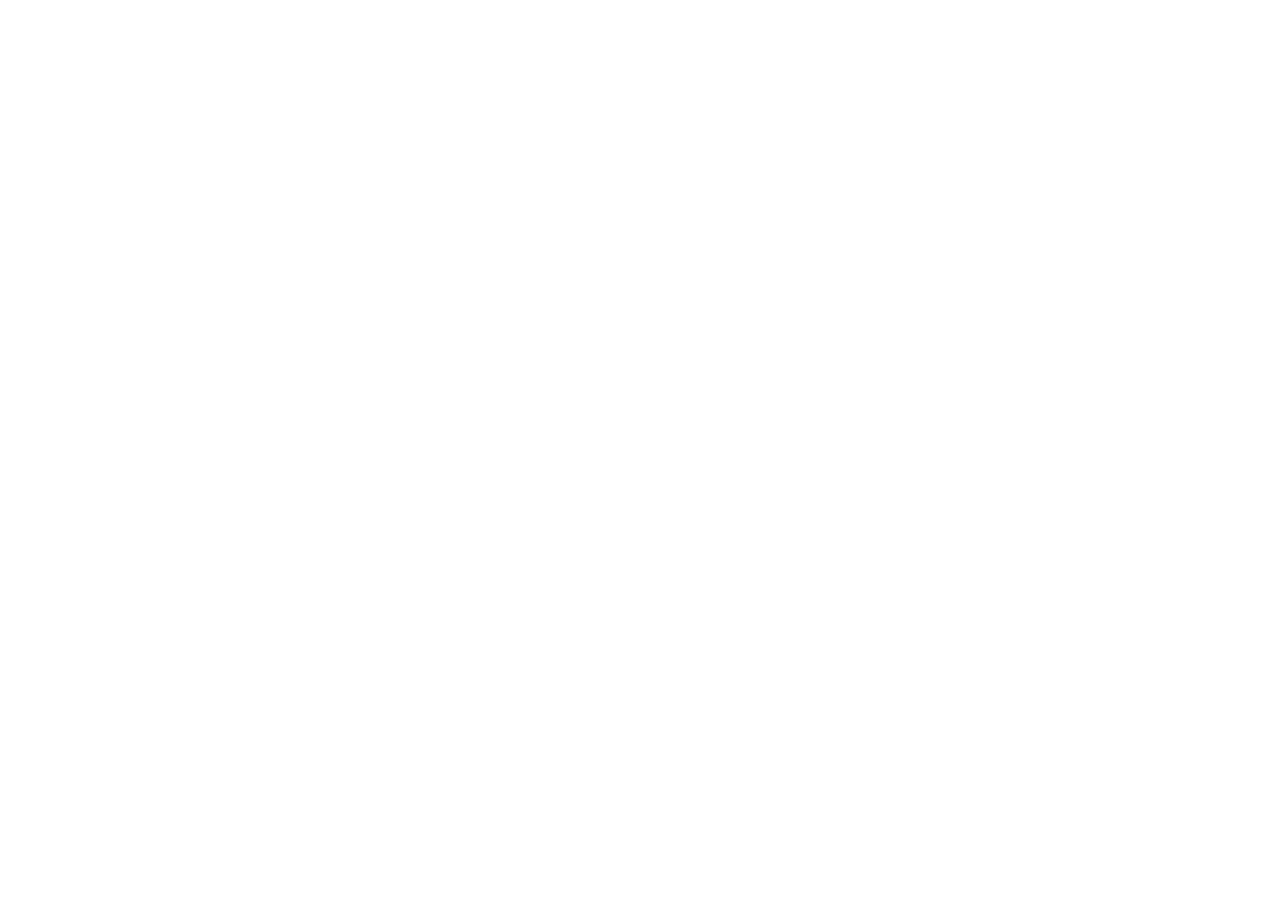
==== index.html @ 0f8ed4ec "Added files" ====
<!DOCTYPE html>
<html lang="en">

<head>
    <meta charset="UTF-8">
    <meta name="viewport" content="width=device-width, initial-scale=1.0">
    <meta http-equiv="X-UA-Compatible" content="ie=edge">

    <!-- Stylesheets -->
    <link rel="stylesheet" href="https://maxcdn.bootstrapcdn.com/bootstrap/3.3.7/css/bootstrap.min.css">
    <link rel="stylesheet" type="text/css" href="./assets/css/style.css">
    <link href="https://fonts.googleapis.com/css?family=Coiny" rel="stylesheet">

    <!-- Document title -->
    <title>GIF Search</title>
</head>

<body>



    <!-- Scripts -->
    <script src="https://ajax.googleapis.com/ajax/libs/jquery/3.3.1/jquery.min.js"></script>
    <script src="https://maxcdn.bootstrapcdn.com/bootstrap/3.3.7/js/bootstrap.min.js"></script>
    <script src="./assets/js/logic.js"></script>
</body> 

</html>
---- assets/css/style.css ----
css
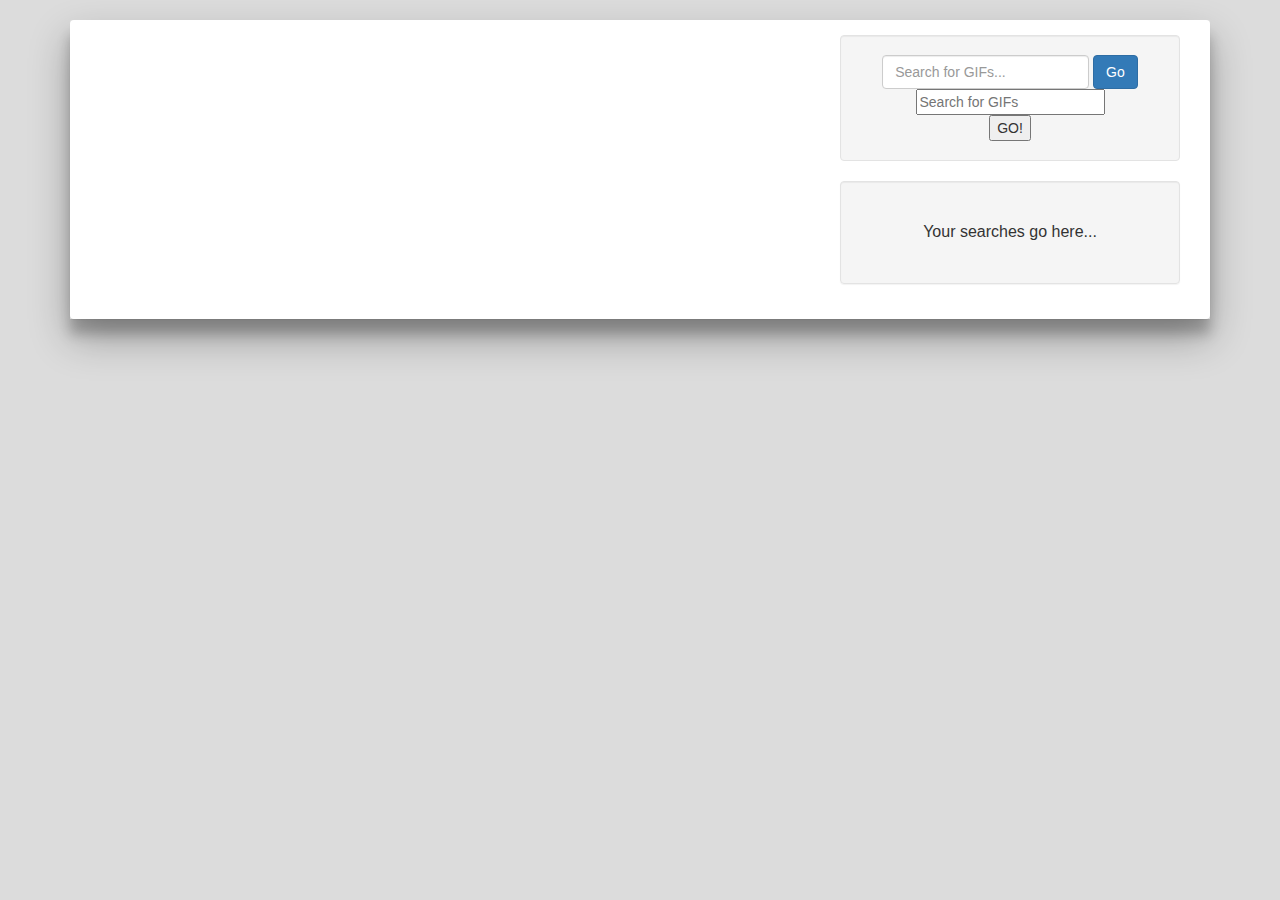
==== commit 5964a751: "Added sidebar panels" ====
--- a/index.html
+++ b/index.html
@@ -16,6 +16,66 @@
 </head>
 
 <body>
+    <main>
+        <div class="container">
+            <div class="row">
+                <div class="col-md-12">
+                    <div class="shadowcontainer">
+                        <div class="panel panel-default">
+                            <div class="panel-body">
+
+
+                                <div class="col-md-8">
+
+                                </div>
+
+
+                                <div class="col-md-4">
+                                    <div class="well">
+                                        
+                                        
+
+                                            <form class="form-inline">
+                                                <div class="form-group mx-sm-3 mb-2">
+                                                    <label for="inputPassword2" class="sr-only">Search for GIFs</label>
+                                                    <input type="password" class="form-control" id="inputPassword2" placeholder="Search for GIFs...">
+                                                </div>
+                                                <button type="submit" class="btn btn-primary mb-2">Go</button>
+                                            </form>
+
+                                            <form id="artist-form">
+                                                <!-- Text Input Box -->
+                                                <input type="text" placeholder="Search for GIFs" id="artist-input">
+                                                <br>
+                                                <!-- Submit Button -->
+                                                <input id="select-artist" type="submit" value="GO!">
+                                            </form>
+
+
+                                        
+                                    </div>
+                                    <div class="panel panel-default">
+                                        <div class="well">
+                                            <p>Your searches go here...</p>
+
+
+                                        </div>
+                                    </div>
+                                </div>
+                            </div>
+                        </div>
+
+
+
+
+
+
+                    </div>
+                </div>
+            </div>
+        </div>
+        </div>
+    </main>
 
 
 
@@ -23,6 +83,6 @@
     <script src="https://ajax.googleapis.com/ajax/libs/jquery/3.3.1/jquery.min.js"></script>
     <script src="https://maxcdn.bootstrapcdn.com/bootstrap/3.3.7/js/bootstrap.min.js"></script>
     <script src="./assets/js/logic.js"></script>
-</body> 
+</body>
 
 </html>--- a/assets/css/style.css
+++ b/assets/css/style.css
@@ -1 +1,87 @@
-css+/* COLOR PALETTE
+Dark purple: #421b51;
+Light purple: #d8bfd8;
+Green: #66cd00;
+Light green: #b2e67f;
+Blue (buttons): #3399cc;
+Dark Grey (borders): #7f7f7f;
+ */
+
+/* FONTS */
+h1,
+h2,
+h3,
+h4,
+h5 {
+  font-family: "Georgia", Times, Times New Roman, serif;
+  margin: 20px;
+  color: #333;
+}
+
+h2 {
+  font-weight: 900;
+  font-size: 25px;
+}
+
+hr {
+  max-width: 95%;
+  font-weight: 900;
+}
+
+p {
+  font-family: "Arial", "Helvetica Neue", Helvetica, sans-serif;
+  margin: 20px;
+  font-size: 16px;
+}
+
+/* BODY STYLES */
+body {
+  background-color: #dcdcdc;
+}
+
+img {
+  border-radius: 6px;
+  border: 1px solid #ddd;
+}
+
+/* Container formatting */
+.container {
+  padding-top: 20px;
+}
+
+.shadowcontainer{
+    box-shadow: 0 19px 38px rgba(0, 0, 0, 0.30), 0 15px 12px rgba(0, 0, 0, 0.22) !important;
+}
+
+/* Panel formatting */
+.panel{
+    border: none;
+}
+
+.entry-panel {
+    background-color: #dcdcdc;
+}
+
+.panel-body {
+    text-align: center;
+}
+
+/* Search panel formatting */
+.search {
+    text-align: center;
+    font-weight: 900;
+}
+
+/* .gameboard {
+    padding: 20px !important;
+    border: 2px solid #666;
+    margin: 40px;
+    border-radius: 6px;
+    background-color: #f6f6f6;
+    max-width: 100%;
+    display: inline-block;
+    padding: 40px;
+  } */
+
+
+  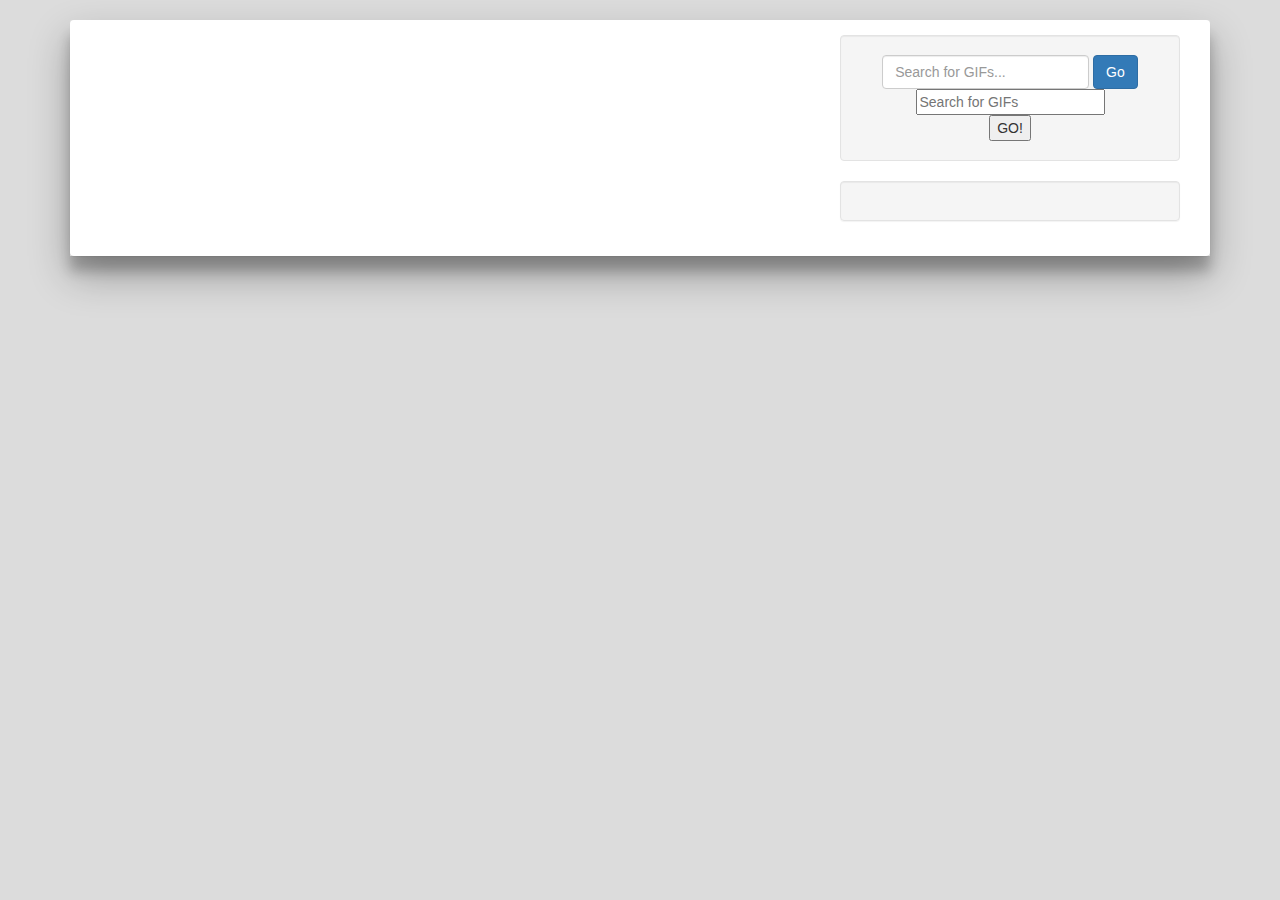
==== commit a780febe: "Added sidebar" ====
--- a/index.html
+++ b/index.html
@@ -23,10 +23,8 @@
                     <div class="shadowcontainer">
                         <div class="panel panel-default">
                             <div class="panel-body">
-
-
                                 <div class="col-md-8">
-
+                                    <div id="gifArea"></div>
                                 </div>
 
 
@@ -37,15 +35,15 @@
 
                                             <form class="form-inline">
                                                 <div class="form-group mx-sm-3 mb-2">
-                                                    <label for="inputPassword2" class="sr-only">Search for GIFs</label>
-                                                    <input type="password" class="form-control" id="inputPassword2" placeholder="Search for GIFs...">
+                                                    <label for="searchInput" class="sr-only">Search for GIFs</label>
+                                                    <input type="text" class="form-control" id="searchInput" placeholder="Search for GIFs...">
                                                 </div>
-                                                <button type="submit" class="btn btn-primary mb-2">Go</button>
+                                                <button type="submit" id="go" class="btn btn-primary mb-2">Go</button>
                                             </form>
 
                                             <form id="artist-form">
                                                 <!-- Text Input Box -->
-                                                <input type="text" placeholder="Search for GIFs" id="artist-input">
+                                                <input type="text" placeholder="Search for GIFs" id="searchInput">
                                                 <br>
                                                 <!-- Submit Button -->
                                                 <input id="select-artist" type="submit" value="GO!">
@@ -54,11 +52,9 @@
 
                                         
                                     </div>
-                                    <div class="panel panel-default">
+                                    <div class="panel panel-default" id="searchedPanel">
                                         <div class="well">
-                                            <p>Your searches go here...</p>
-
-
+                                            <div id="searchedTerms"></div>
                                         </div>
                                     </div>
                                 </div>
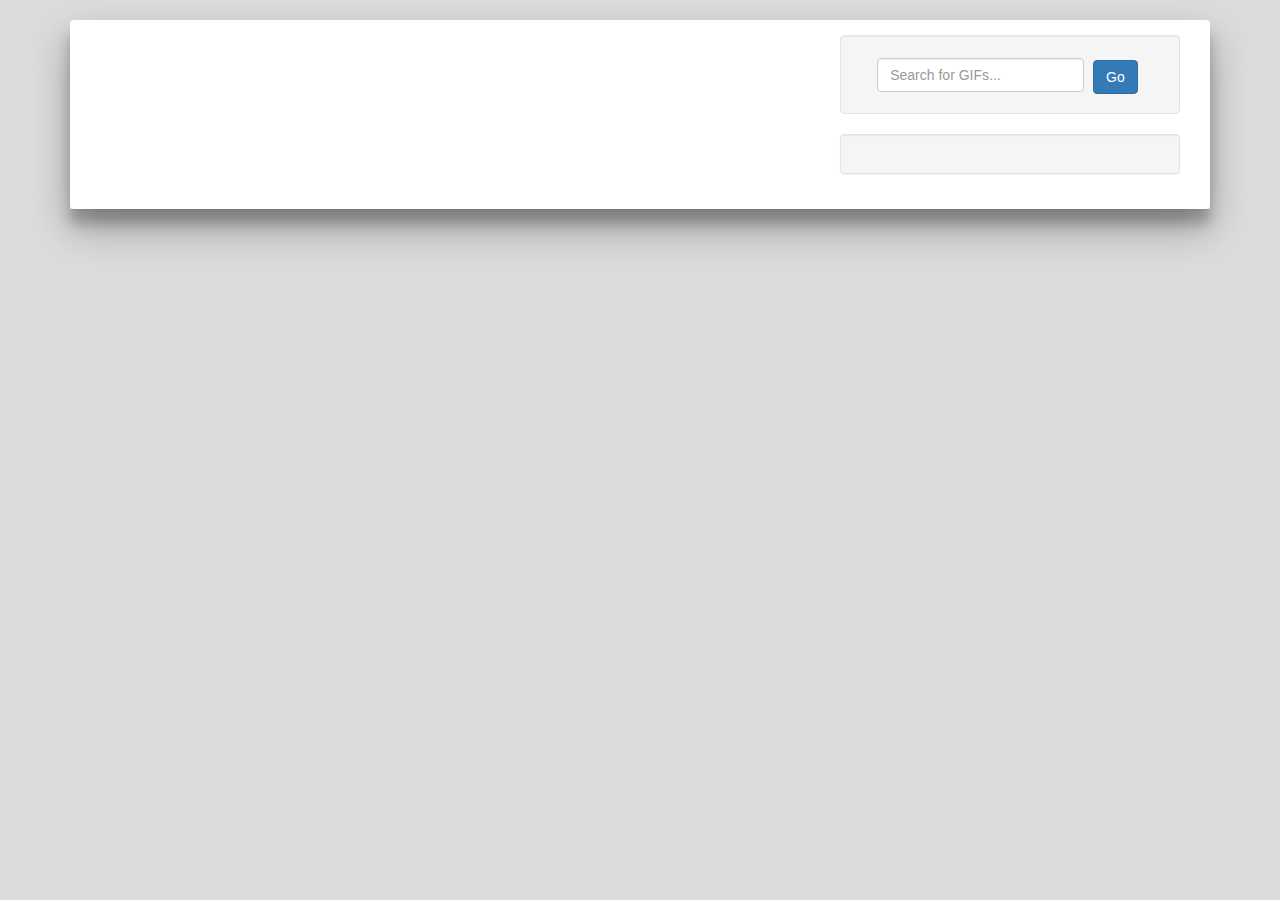
==== commit cbcf65fc: "Fixed buttons in sidebar column" ====
--- a/index.html
+++ b/index.html
@@ -41,16 +41,7 @@
                                                 <button type="submit" id="go" class="btn btn-primary mb-2">Go</button>
                                             </form>
 
-                                            <form id="artist-form">
-                                                <!-- Text Input Box -->
-                                                <input type="text" placeholder="Search for GIFs" id="searchInput">
-                                                <br>
-                                                <!-- Submit Button -->
-                                                <input id="select-artist" type="submit" value="GO!">
-                                            </form>
 
-
-                                        
                                     </div>
                                     <div class="panel panel-default" id="searchedPanel">
                                         <div class="well">
--- a/assets/css/style.css
+++ b/assets/css/style.css
@@ -44,6 +44,12 @@
   border: 1px solid #ddd;
 }
 
+button {
+  padding: 5px;
+  margin: 5px;
+  /* border-radius: 6px; */
+}
+
 /* Container formatting */
 .container {
   padding-top: 20px;
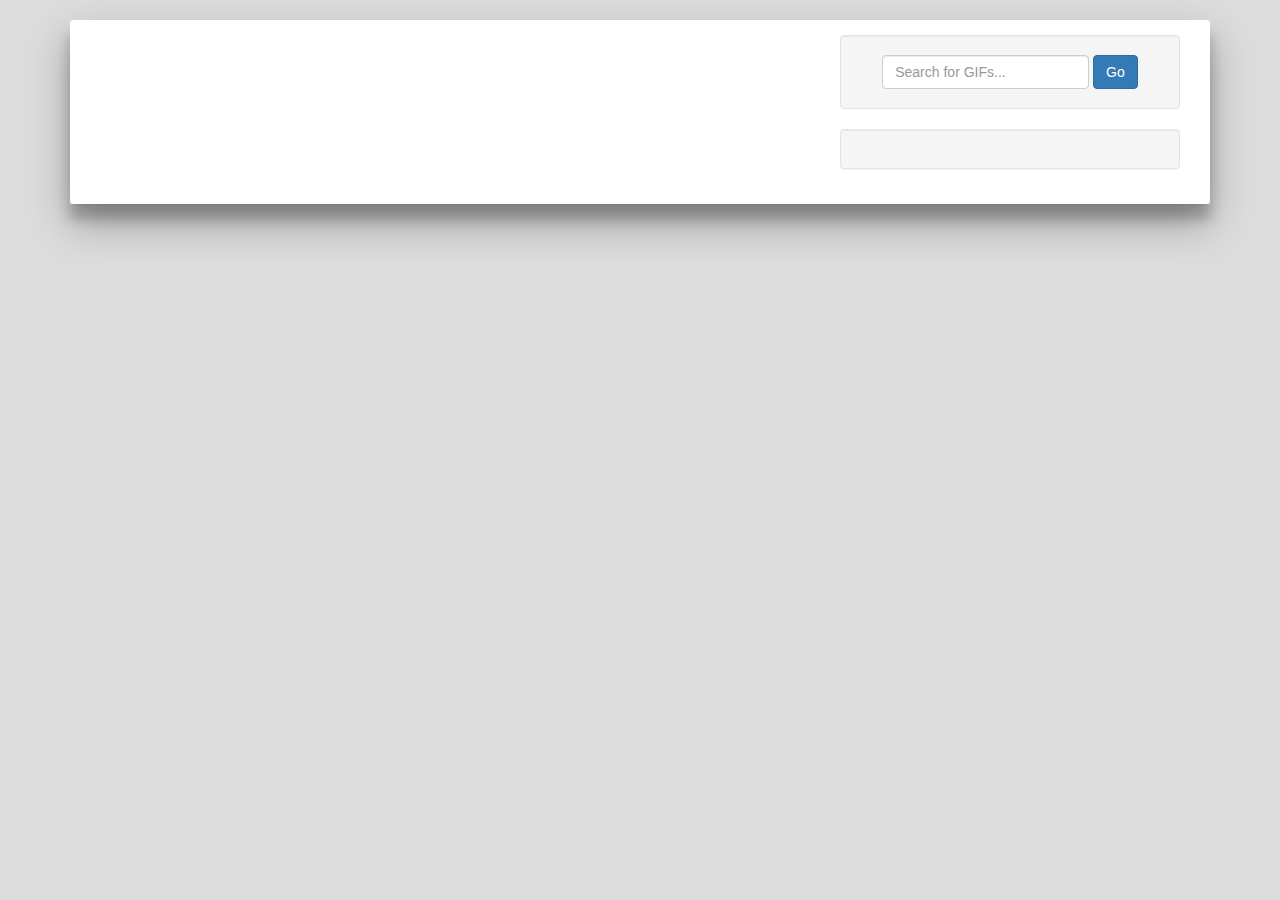
==== commit 4e6c8b4a: "Appended gifs to elements" ====
--- a/index.html
+++ b/index.html
@@ -36,7 +36,7 @@
                                             <form class="form-inline">
                                                 <div class="form-group mx-sm-3 mb-2">
                                                     <label for="searchInput" class="sr-only">Search for GIFs</label>
-                                                    <input type="text" class="form-control" id="searchInput" placeholder="Search for GIFs...">
+                                                    <input type="text" class="form-control" id="searchInput" maxlength="18" pattern="[a-z]" placeholder="Search for GIFs...">
                                                 </div>
                                                 <button type="submit" id="go" class="btn btn-primary mb-2">Go</button>
                                             </form>
--- a/assets/css/style.css
+++ b/assets/css/style.css
@@ -44,7 +44,7 @@
   border: 1px solid #ddd;
 }
 
-button {
+.btn-light {
   padding: 5px;
   margin: 5px;
   /* border-radius: 6px; */
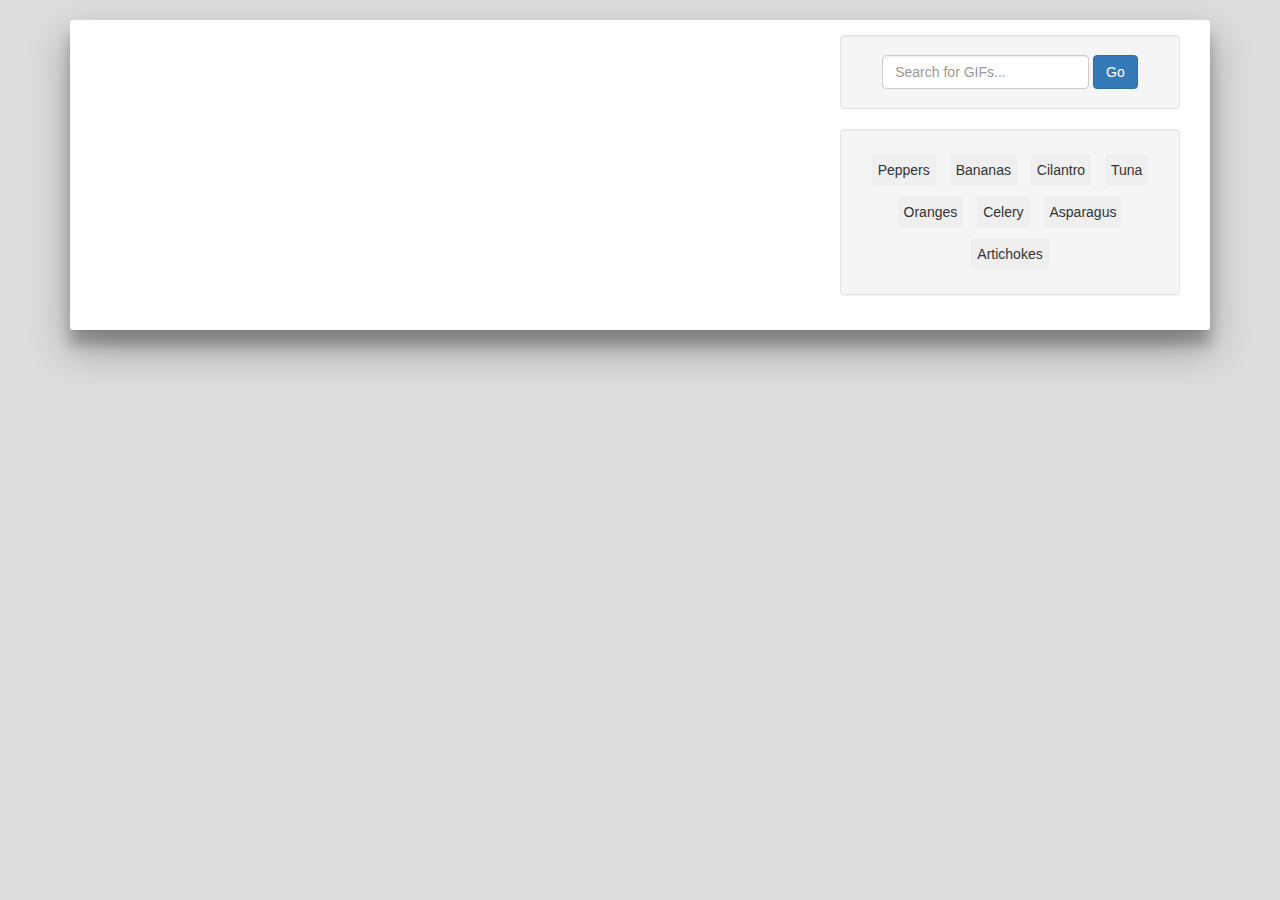
==== commit d43b6677: "Added clear for existing gifs" ====
--- a/index.html
+++ b/index.html
@@ -24,28 +24,39 @@
                         <div class="panel panel-default">
                             <div class="panel-body">
                                 <div class="col-md-8">
-                                    <div id="gifArea"></div>
+                                    <div id="gifArea">
+
+                                    </div>
                                 </div>
 
 
                                 <div class="col-md-4">
                                     <div class="well">
-                                        
-                                        
 
-                                            <form class="form-inline">
-                                                <div class="form-group mx-sm-3 mb-2">
-                                                    <label for="searchInput" class="sr-only">Search for GIFs</label>
-                                                    <input type="text" class="form-control" id="searchInput" maxlength="18" pattern="[a-z]" placeholder="Search for GIFs...">
-                                                </div>
-                                                <button type="submit" id="go" class="btn btn-primary mb-2">Go</button>
-                                            </form>
+
+
+                                        <form class="form-inline">
+                                            <div class="form-group mx-sm-3 mb-2">
+                                                <label for="searchInput" class="sr-only">Search for GIFs</label>
+                                                <input type="text" class="form-control" id="searchInput" maxlength="18" pattern="[a-z]" placeholder="Search for GIFs...">
+                                            </div>
+                                            <button type="submit" id="go" class="btn btn-primary mb-2">Go</button>
+                                        </form>
 
 
                                     </div>
                                     <div class="panel panel-default" id="searchedPanel">
                                         <div class="well">
-                                            <div id="searchedTerms"></div>
+                                            <div id="searchedTerms">
+                                                <button type='button' id='bananas' onClick='searchGiphy("Peppers")' class='btn btn-light'>Peppers</button>
+                                                <button type='button' id='bananas' onClick='searchGiphy("Bananas")' class='btn btn-light'>Bananas</button>
+                                                <button type='button' id='bananas' onClick='searchGiphy("Cilantro")' class='btn btn-light'>Cilantro</button>
+                                                <button type='button' id='bananas' onClick='searchGiphy("Tuna")' class='btn btn-light'>Tuna</button>
+                                                <button type='button' id='bananas' onClick='searchGiphy("Oranges")' class='btn btn-light'>Oranges</button>
+                                                <button type='button' id='bananas' onClick='searchGiphy("Celery")' class='btn btn-light'>Celery</button>
+                                                <button type='button' id='bananas' onClick='searchGiphy("Asparagus")' class='btn btn-light'>Asparagus</button>
+                                                <button type='button' id='bananas' onClick='searchGiphy("Artichokes")' class='btn btn-light'>Artichokes</button>
+                                            </div>
                                         </div>
                                     </div>
                                 </div>
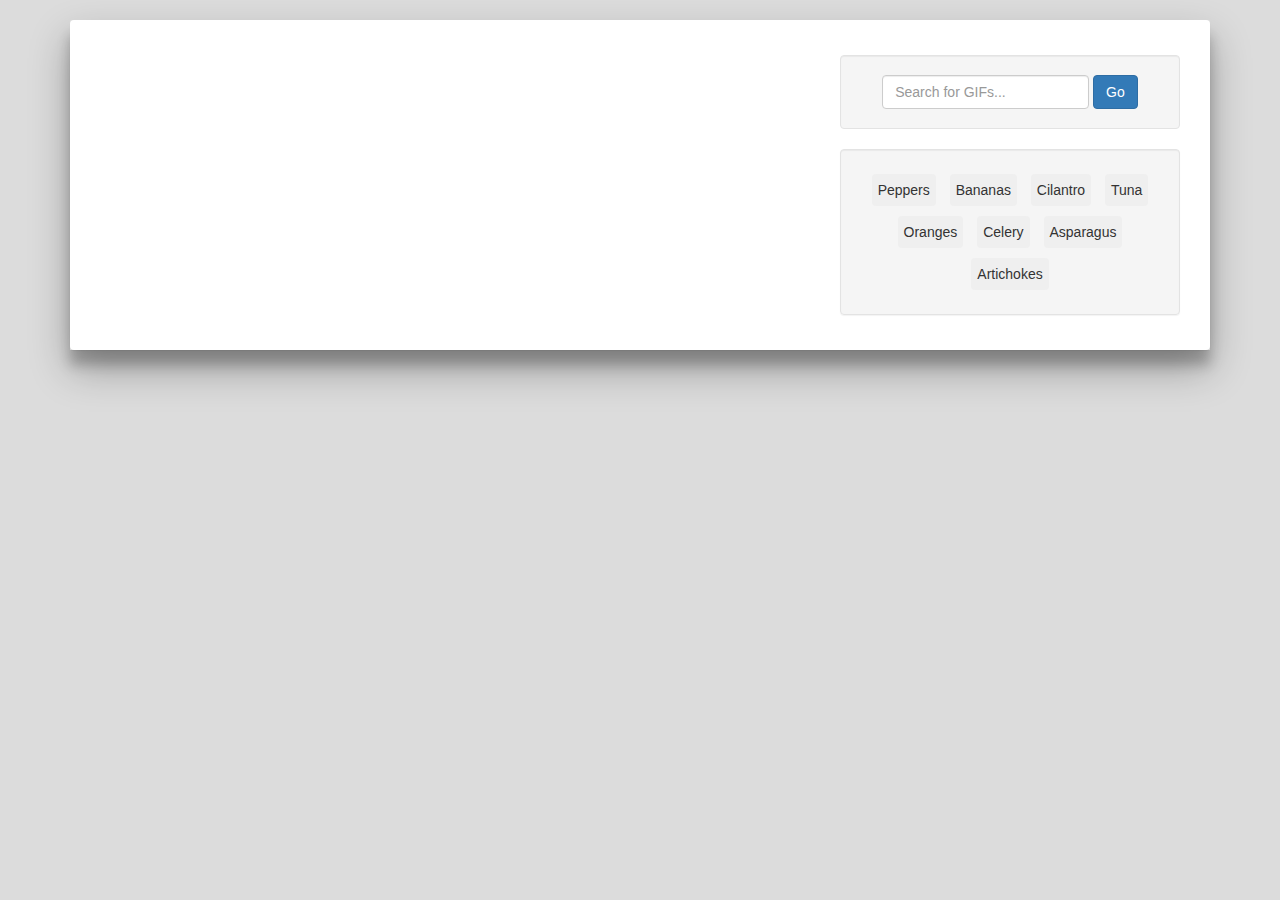
==== commit 094e6a2f: "Rough draft of game" ====
--- a/index.html
+++ b/index.html
@@ -30,7 +30,7 @@
                                 </div>
 
 
-                                <div class="col-md-4">
+                                <div class="col-md-4 search-well">
                                     <div class="well">
 
 
--- a/assets/css/style.css
+++ b/assets/css/style.css
@@ -59,6 +59,14 @@
     box-shadow: 0 19px 38px rgba(0, 0, 0, 0.30), 0 15px 12px rgba(0, 0, 0, 0.22) !important;
 }
 
+.search-well {
+  margin-top: 20px;
+}
+
+img {
+  display: inline;
+}
+
 /* Panel formatting */
 .panel{
     border: none;
